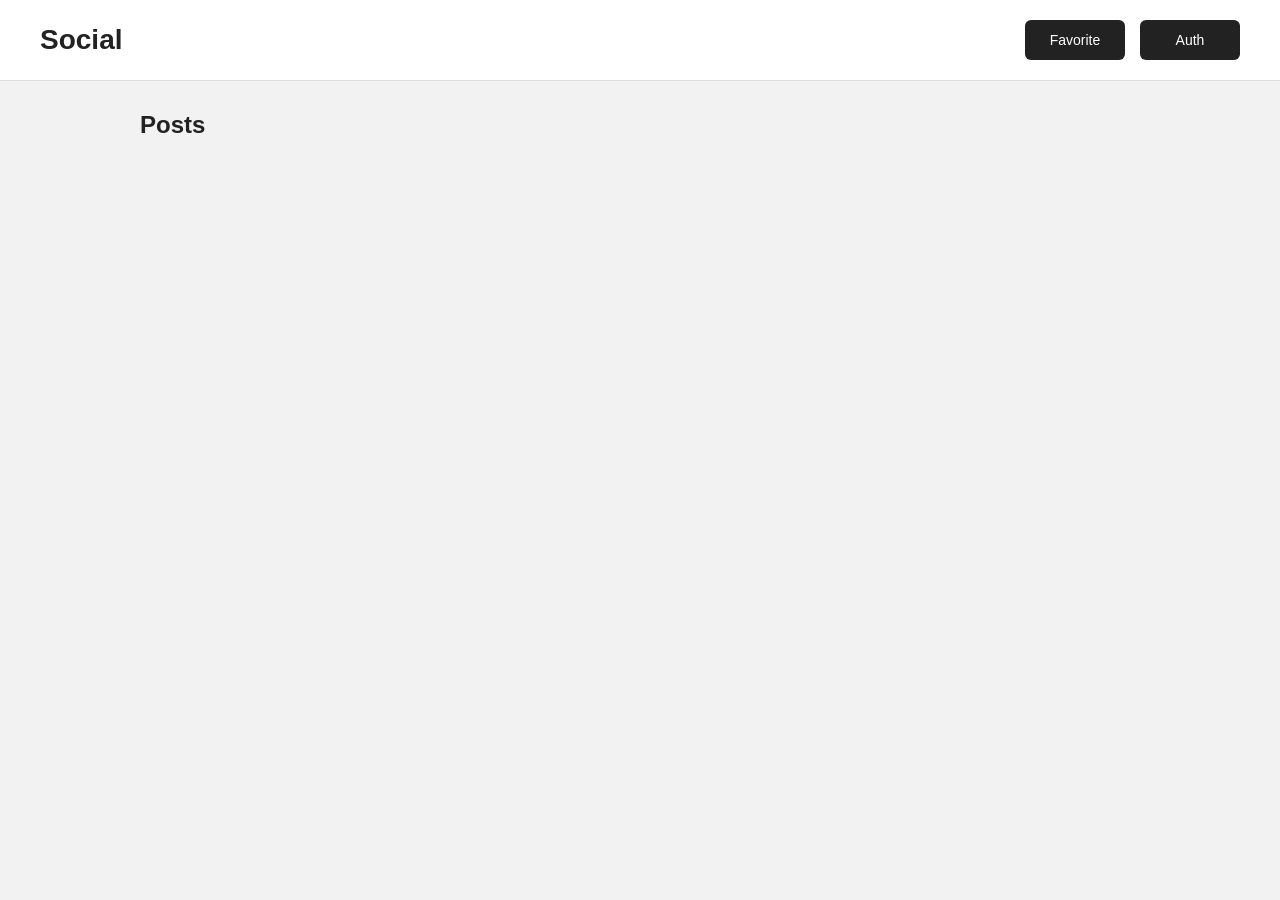
==== index.html @ b87eaaa3 "update" ====
<!DOCTYPE html>
<html lang="ru">
<head>
    <meta charset="UTF-8">
    <meta name="viewport" content="width=device-width, initial-scale=1.0">
    <title>Social</title>
    <link rel="stylesheet" href="style.css">
</head>
<body>
    <header>
        <h1>Social</h1>
        <div class="header-buttons">
            <button id="favoriteBtn">
                Favorite
            </button>
            <a href="auth.html" id="authBtn">
                Auth
            </a>
            <button id="logoutBtn">
                Logout
            </button>
        </div>
    </header>
    <main>
        <h2>Posts</h2>
        <div id="loader">
            Loading...
        </div>
        <div id="postsContainer"></div>
    </main>
    <div id="favoriteModal" class="modal">
        <div class="modal-content">
            <button id="closeFavorite">×</button>
            <h2>Favorite Posts</h2>
            <div id="favoriteContainer"></div>
        </div>
    </div>

    <script type="module" src="./js/main.js"></script>
</body>
</html>
---- style.css ----
* {
    margin: 0;
    padding: 0;
    box-sizing: border-box;
}

body {
    font-family: Arial, sans-serif;
    background-color: #f2f2f2;
    color: #222;
}


/* HEADER */

header {
    background-color: white;
    padding: 20px 40px;

    display: flex;
    justify-content: space-between;
    align-items: center;

    border-bottom: 1px solid #ddd;
}

header h1 {
    font-size: 28px;
}

.header-buttons {
    display: flex;
    gap: 15px;
    align-items: center;
}

.header-buttons button,
.header-buttons a {
    width: 100px;
    height: 40px;

    display: flex;
    justify-content: center;
    align-items: center;

    padding: 0;

    border: none;
    border-radius: 6px;

    background-color: #222;
    color: white;

    text-decoration: none;

    cursor: pointer;
    font-size: 14px;
}

.header-buttons button:hover,
.header-buttons a:hover {
    background-color: #444;
}


/* MAIN */

main {
    width: 1000px;
    max-width: 90%;

    margin: 30px auto;
}

main h2 {
    margin-bottom: 20px;
}


/* LOADER */

#loader {
    text-align: center;

    font-size: 20px;

    padding: 40px;
}


/* POSTS */

#postsContainer {
    display: grid;

    grid-template-columns: 1fr 1fr;

    gap: 20px;
}

.post {
    background-color: white;

    padding: 20px;

    border-radius: 10px;
}

.post-image {
    width: 100%;
    height: 250px;

    object-fit: cover;

    border-radius: 8px;

    cursor: pointer;
}

.post h3 {
    margin-top: 15px;
    margin-bottom: 10px;
}

.post p {
    margin-bottom: 15px;

    line-height: 1.5;
}


/* FAVORITE BUTTON */

.favorite-button {
    padding: 8px 15px;

    border: none;
    border-radius: 6px;

    background-color: #222;
    color: white;

    cursor: pointer;
}

.favorite-button:hover {
    background-color: #444;
}


/* FAVORITE MODAL */

.modal {
    display: none;

    position: fixed;

    z-index: 1000;

    left: 0;
    top: 0;

    width: 100%;
    height: 100%;

    background-color: rgba(0, 0, 0, 0.7);

    justify-content: center;
    align-items: center;
}

.modal.active {
    display: flex;
}

.modal-content {
    position: relative;

    width: 600px;
    max-width: 90%;
    max-height: 80vh;

    padding: 30px;

    background-color: white;

    border-radius: 12px;

    overflow-y: auto;
}

.modal-content h2 {
    margin-bottom: 20px;
}


/* CLOSE */

#closeFavorite {
    position: absolute;

    top: 10px;
    right: 15px;

    width: 35px;
    height: 35px;

    border: none;
    border-radius: 50%;

    background-color: #222;
    color: white;

    font-size: 24px;

    cursor: pointer;
}

#closeFavorite:hover {
    background-color: #444;
}


/* FAVORITE POSTS */

#favoriteContainer {
    display: flex;

    flex-direction: column;

    gap: 15px;
}

#favoriteContainer .post {
    border: 1px solid #ddd;
}


/* IMAGE MODAL */

.image-modal {
    position: fixed;

    z-index: 2000;

    left: 0;
    top: 0;

    width: 100%;
    height: 100%;

    background-color: rgba(0, 0, 0, 0.85);

    display: flex;

    justify-content: center;
    align-items: center;
}

.image-modal-content {
    position: relative;

    max-width: 90%;
    max-height: 90%;
}

.image-modal-content img {
    display: block;

    max-width: 100%;
    max-height: 80vh;

    border-radius: 8px;
}

.close-image {
    position: absolute;

    right: -10px;
    top: -40px;

    width: 30px;
    height: 30px;

    border: none;
    border-radius: 50%;

    background-color: white;
    color: #222;

    font-size: 20px;

    cursor: pointer;
}


/* AUTH PAGE */

.auth-page {
    min-height: calc(100vh - 89px);

    display: flex;

    justify-content: center;
    align-items: center;
}

.auth-box {
    width: 420px;
    max-width: 100%;

    padding: 35px;

    background-color: white;

    border-radius: 12px;

    box-shadow: 0 5px 20px rgba(0, 0, 0, 0.1);
}

.auth-box h2 {
    text-align: center;

    margin-bottom: 8px;
}

.auth-subtitle {
    text-align: center;

    color: #777;

    margin-bottom: 30px;
}

.auth-section h3 {
    margin-bottom: 15px;
}

.auth-section input {
    display: block;

    width: 100%;

    padding: 12px;

    margin-bottom: 12px;

    border: 1px solid #ccc;

    border-radius: 6px;

    font-size: 14px;

    outline: none;
}

.auth-section input:focus {
    border-color: #222;
}

.auth-section button {
    width: 100%;

    padding: 12px;

    border: none;

    border-radius: 6px;

    background-color: #222;

    color: white;

    cursor: pointer;

    font-size: 14px;
}

.auth-section button:hover {
    background-color: #444;
}

.auth-line {
    height: 1px;

    background-color: #ddd;

    margin: 30px 0;
}


/* MOBILE */

@media (max-width: 700px) {

    header {
        padding: 15px 20px;
    }

    .header-buttons {
        gap: 8px;
    }

    .header-buttons button,
    .header-buttons a {
        width: 80px;
        height: 36px;

        font-size: 12px;
    }

    main {
        max-width: 95%;
    }

    #postsContainer {
        grid-template-columns: 1fr;
    }

    .post-image {
        height: 220px;
    }

    .modal-content {
        padding: 25px 20px;
    }

    .auth-box {
        padding: 25px;
        max-width: 95%;
    }
}
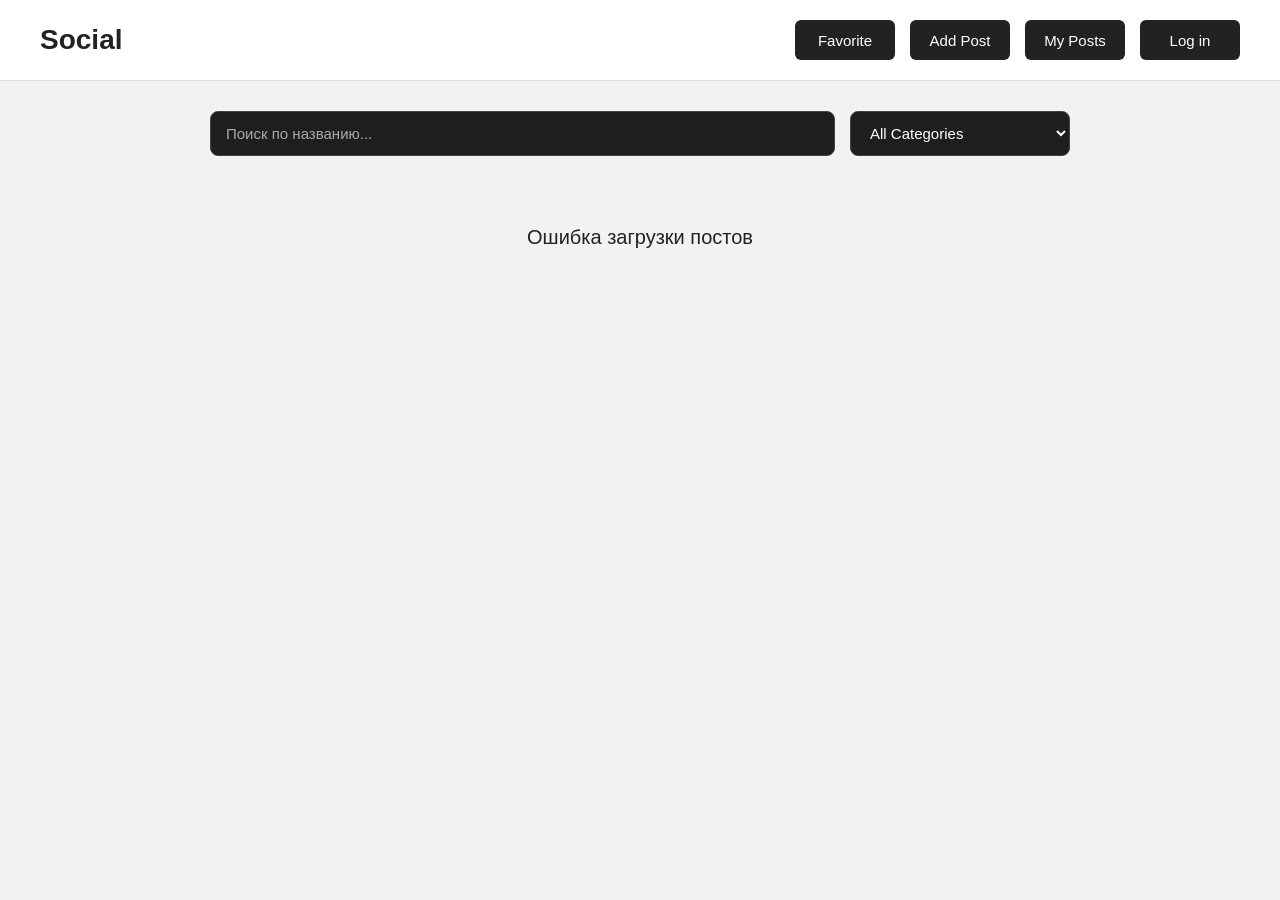
==== commit 9fc13708: "Update" ====
--- a/index.html
+++ b/index.html
@@ -1,41 +1,84 @@
 <!DOCTYPE html>
 <html lang="ru">
+
 <head>
     <meta charset="UTF-8">
     <meta name="viewport" content="width=device-width, initial-scale=1.0">
     <title>Social</title>
     <link rel="stylesheet" href="style.css">
 </head>
+
 <body>
-    <header>
+    <header class="header">
         <h1>Social</h1>
+
         <div class="header-buttons">
-            <button id="favoriteBtn">
-                Favorite
-            </button>
-            <a href="auth.html" id="authBtn">
-                Auth
-            </a>
-            <button id="logoutBtn">
-                Logout
-            </button>
+            <button id="favoriteBtn">Favorite</button>
+            <button id="addPostBtn">Add Post</button>
+            <a href="myposts.html" id="myPostsBtn">My Posts</a>
+            <a href="auth.html" id="authBtn">Log in</a>
+            <button id="logoutBtn">Log out</button>
         </div>
     </header>
+
     <main>
-        <h2>Posts</h2>
-        <div id="loader">
-            Loading...
+        <section class="filters">
+            <input type="text" id="searchInput" placeholder="Поиск по названию...">
+
+            <select id="categoryFilter">
+                <option value="all">All Categories</option>
+                <option value="technology">Technology</option>
+                <option value="games">Games</option>
+                <option value="lifestyle">Lifestyle</option>
+                <option value="other">Other</option>
+            </select>
+        </section>
+
+        <div id="favoritesModal" class="modal">
+            <div class="modal-content">
+                <button id="closeFavorites" class="close-btn">&times;</button>
+                <h2>Избранное</h2>
+                <div id="favoritesContainer"></div>
+            </div>
         </div>
-        <div id="postsContainer"></div>
+
+        <div id="addPostModal" class="modal">
+            <div class="modal-content">
+                <button id="closeAddPost" class="close-btn">&times;</button>
+
+                <h2>Добавить публикацию</h2>
+
+                <form id="addPostForm">
+                    <label for="postTitle">Название</label>
+                    <input type="text" id="postTitle" placeholder="Название публикации" required>
+
+                    <label for="postDescription">Описание</label>
+                    <textarea id="postDescription" placeholder="Напиши что-нибудь..." rows="5" required></textarea>
+
+                    <label for="postImage">Ссылка на изображение</label>
+                    <input type="url" id="postImage" placeholder="https://example.com/image.jpg">
+
+                    <label for="postCategory">Category</label>
+                    <select id="postCategory" required>
+                        <option value="technology">Technology</option>
+                        <option value="games">Games</option>
+                        <option value="lifestyle">Lifestyle</option>
+                        <option value="other">Other</option>
+                    </select>
+
+                    <button type="submit" class="publish-btn">
+                        Publish
+                    </button>
+                </form>
+            </div>
+        </div>
+
+        <p id="loader">Load posts...</p>
+
+        <section id="postsContainer" class="posts-container"></section>
     </main>
-    <div id="favoriteModal" class="modal">
-        <div class="modal-content">
-            <button id="closeFavorite">×</button>
-            <h2>Favorite Posts</h2>
-            <div id="favoriteContainer"></div>
-        </div>
-    </div>
 
     <script type="module" src="./js/main.js"></script>
 </body>
+
 </html>
--- a/style.css
+++ b/style.css
@@ -10,9 +10,6 @@
     color: #222;
 }
 
-
-/* HEADER */
-
 header {
     background-color: white;
     padding: 20px 40px;
@@ -62,9 +59,6 @@
     background-color: #444;
 }
 
-
-/* MAIN */
-
 main {
     width: 1000px;
     max-width: 90%;
@@ -76,9 +70,6 @@
     margin-bottom: 20px;
 }
 
-
-/* LOADER */
-
 #loader {
     text-align: center;
 
@@ -86,9 +77,6 @@
 
     padding: 40px;
 }
-
-
-/* POSTS */
 
 #postsContainer {
     display: grid;
@@ -128,9 +116,6 @@
     line-height: 1.5;
 }
 
-
-/* FAVORITE BUTTON */
-
 .favorite-button {
     padding: 8px 15px;
 
@@ -146,9 +131,6 @@
 .favorite-button:hover {
     background-color: #444;
 }
-
-
-/* FAVORITE MODAL */
 
 .modal {
     display: none;
@@ -193,9 +175,6 @@
     margin-bottom: 20px;
 }
 
-
-/* CLOSE */
-
 #closeFavorite {
     position: absolute;
 
@@ -220,9 +199,6 @@
     background-color: #444;
 }
 
-
-/* FAVORITE POSTS */
-
 #favoriteContainer {
     display: flex;
 
@@ -234,9 +210,6 @@
 #favoriteContainer .post {
     border: 1px solid #ddd;
 }
-
-
-/* IMAGE MODAL */
 
 .image-modal {
     position: fixed;
@@ -387,9 +360,6 @@
 
     margin: 30px 0;
 }
-
-
-/* MOBILE */
 
 @media (max-width: 700px) {
 
@@ -429,4 +399,280 @@
         padding: 25px;
         max-width: 95%;
     }
-}+}
+
+#logoutBtn {
+    display: none;
+}
+
+.filters {
+    display: flex;
+    gap: 15px;
+    max-width: 900px;
+    margin: 30px auto;
+    padding: 0 20px;
+}
+
+.filters input,
+.filters select {
+    padding: 12px 15px;
+    border: 1px solid #444;
+    border-radius: 8px;
+    background: #1e1e1e;
+    color: white;
+    font-size: 15px;
+}
+
+.filters input {
+    flex: 1;
+    min-width: 0;
+}
+
+.filters select {
+    width: 220px;
+    cursor: pointer;
+}
+
+.filters input:focus,
+.filters select:focus {
+    outline: none;
+    border-color: #888;
+}
+
+.filters input::placeholder {
+    color: #aaa;
+}
+
+.header-buttons {
+    display: flex;
+    align-items: center;
+    gap: 15px;
+}
+
+.header-buttons a,
+.header-buttons button {
+    cursor: pointer;
+}
+
+@media (max-width: 600px) {
+    .filters {
+        flex-direction: column;
+    }
+
+    .filters select {
+        width: 100%;
+    }
+}
+
+.header-buttons {
+    display: flex;
+    align-items: center;
+    gap: 15px;
+}
+
+.close-btn {
+    position: absolute;
+    top: 10px;
+    right: 15px;
+    background: none;
+    border: none;
+    color: white;
+    font-size: 28px;
+    cursor: pointer;
+}
+
+.modal-content {
+    position: relative;
+}
+
+.header-buttons {
+    display: flex;
+    align-items: center;
+    gap: 15px;
+}
+
+.header-buttons a,
+.header-buttons button {
+    display: inline-flex;
+    align-items: center;
+    justify-content: center;
+    box-sizing: border-box;
+    padding: 10px 18px;
+    min-height: 40px;
+    font-size: 15px;
+    font-family: inherit;
+    text-decoration: none;
+    text-align: center;
+    line-height: 1;
+    cursor: pointer;
+}
+
+.modal {
+    display: none;
+}
+
+.modal.active {
+    display: flex;
+}
+
+#addPostModal {
+    position: fixed;
+    inset: 0;
+    align-items: center;
+    justify-content: center;
+    background: rgba(0, 0, 0, 0.7);
+    z-index: 1000;
+}
+
+#addPostModal .modal-content {
+    position: relative;
+    width: 90%;
+    max-width: 500px;
+    max-height: 85vh;
+    overflow-y: auto;
+    box-sizing: border-box;
+}
+
+#addPostForm {
+    display: flex;
+    flex-direction: column;
+    gap: 12px;
+    margin-top: 20px;
+}
+
+#addPostForm label {
+    font-size: 14px;
+    font-weight: bold;
+}
+
+#addPostForm input,
+#addPostForm textarea,
+#addPostForm select {
+    width: 100%;
+    box-sizing: border-box;
+    padding: 12px;
+    border: 1px solid #444;
+    border-radius: 8px;
+    background: #1e1e1e;
+    color: white;
+    font-family: inherit;
+    font-size: 15px;
+}
+
+#addPostForm textarea {
+    resize: vertical;
+}
+
+#addPostForm input:focus,
+#addPostForm textarea:focus,
+#addPostForm select:focus {
+    outline: none;
+    border-color: #888;
+}
+
+.publish-btn {
+    padding: 12px;
+    margin-top: 10px;
+    border: none;
+    border-radius: 8px;
+    background: black;
+    color: black;
+    font-size: 15px;
+    font-weight: bold;
+    cursor: pointer;
+}
+
+.publish-btn:hover {
+    opacity: 0.8;
+}
+
+#addPostModal .close-btn {
+    position: absolute;
+    top: 10px;
+    right: 15px;
+    background: none;
+    border: none;
+    color: white;
+    font-size: 28px;
+    cursor: pointer;
+}
+
+.not-interested-button {
+    padding: 8px 12px;
+    margin: 5px;
+    border: 1px solid #555;
+    border-radius: 8px;
+    background: #222;
+    color: white;
+    cursor: pointer;
+}
+
+.not-interested-button:hover {
+    background: #222;
+}
+
+.my-posts-main {
+    width: 90%;
+    max-width: 1100px;
+    margin: 40px auto;
+}
+
+.my-posts-main h2 {
+    margin-bottom: 10px;
+}
+
+#myPostsCount {
+    color: #aaa;
+    margin-bottom: 25px;
+}
+
+.my-post-card {
+    position: relative;
+}
+
+.my-post-description {
+    margin: 15px 0;
+    line-height: 1.6;
+    overflow-wrap: anywhere;
+}
+
+.my-post-category {
+    color: #aaa;
+    font-size: 14px;
+    margin-bottom: 15px;
+}
+
+.delete-post-button {
+    padding: 10px 15px;
+    border: none;
+    border-radius: 8px;
+    background: #d93636;
+    color: white;
+    cursor: pointer;
+    font-size: 14px;
+}
+
+.delete-post-button:hover {
+    background: #a82020;
+}
+
+.my-posts-back {
+    display: inline-flex;
+    align-items: center;
+    justify-content: center;
+    padding: 10px 15px;
+    border-radius: 8px;
+    background: #292929;
+    color: white;
+    text-decoration: none;
+}
+
+.my-posts-back:hover {
+    background: #404040;
+}
+
+.empty-posts {
+    padding: 30px;
+    text-align: center;
+    color: #aaa;
+}
